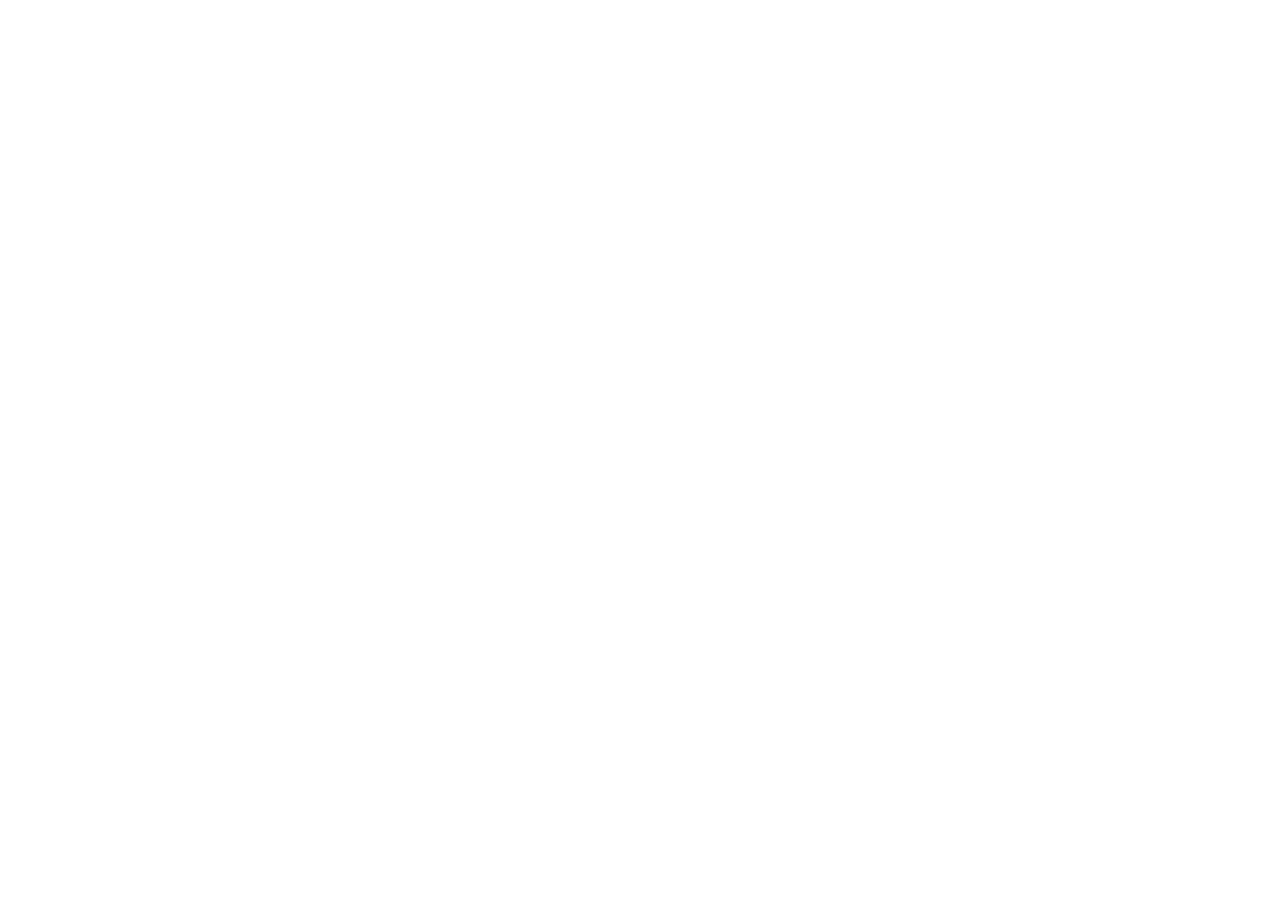
==== TODO-App/index.html @ fbc8c046 "js practice" ====
<!DOCTYPE html>
<html lang="en">
<head>
    <meta charset="UTF-8">
    <meta http-equiv="X-UA-Compatible" content="IE=edge">
    <meta name="viewport" content="width=device-width, initial-scale=1.0">
    <title>Document</title>
</head>
<body>
    
</body>
</html>
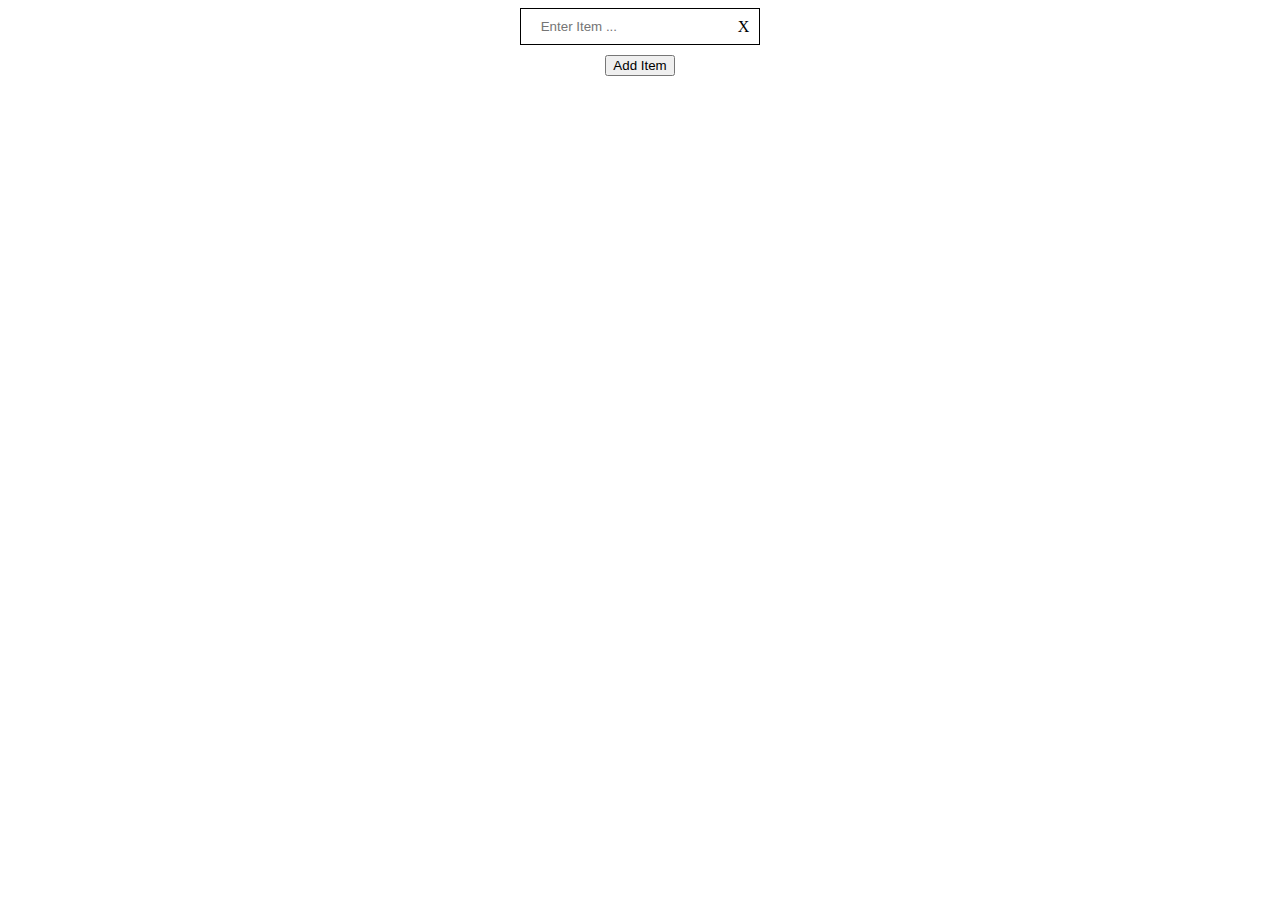
==== commit 9dc38998: "todo app" ====
--- a/TODO-App/index.html
+++ b/TODO-App/index.html
@@ -2,11 +2,23 @@
 <html lang="en">
 <head>
     <meta charset="UTF-8">
-    <meta http-equiv="X-UA-Compatible" content="IE=edge">
+    <meta http-equiv="X-UA-Compatible" c-fontent="IE=edge">
     <meta name="viewport" content="width=device-width, initial-scale=1.0">
-    <title>Document</title>
+    <title>ToDo App</title>
+    <link rel="stylesheet" href="./css//main.css">
 </head>
 <body>
-    
+    <div class="container">
+      <div class="input">
+        <input placeholder="Enter Item ..." type="text" class="inputItem"/>
+        <div class="cross" onclick="emptyInput()">X</div>
+      </div>
+      <button  onclick="addItem()">Add Item</button>
+      <ul class="todo__items" onclick="removeItem(event)" ondblclick="updateTodoItem(event)">
+      </ul>
+      </div>
+    </div>
+    <script src="./js/ToDo.js"></script>
+    <script src="./js/main.js"></script>
 </body>
 </html>--- a/TODO-App/css/main.css
+++ b/TODO-App/css/main.css
@@ -0,0 +1,44 @@
+.container{
+    width: 50%;
+    display: flex;
+    flex-direction: column;
+    margin: 0 auto;
+    align-items: center;
+}
+.input{
+    border: 1px solid;
+    display: flex;
+    align-items: center;
+}
+.input>input{
+    border: 0;
+    padding: 10px 20px;
+}
+.input>input:focus{
+    outline: none;
+}
+.cross{
+    margin-right: 10px;
+    cursor: pointer;
+}
+button{
+    margin-top: 10px;
+}
+.todo__items{
+    display: flex;
+    flex-direction: column;
+    align-items: center;
+    margin-top: 20px;
+    gap: 20px;
+}
+input{
+    padding: 10px 20px;
+}
+.todo__items>.CrossIcon{
+  margin-left: 10px;
+}
+ul{
+    list-style-type: none;
+    margin: 0;
+    padding: 0;
+}